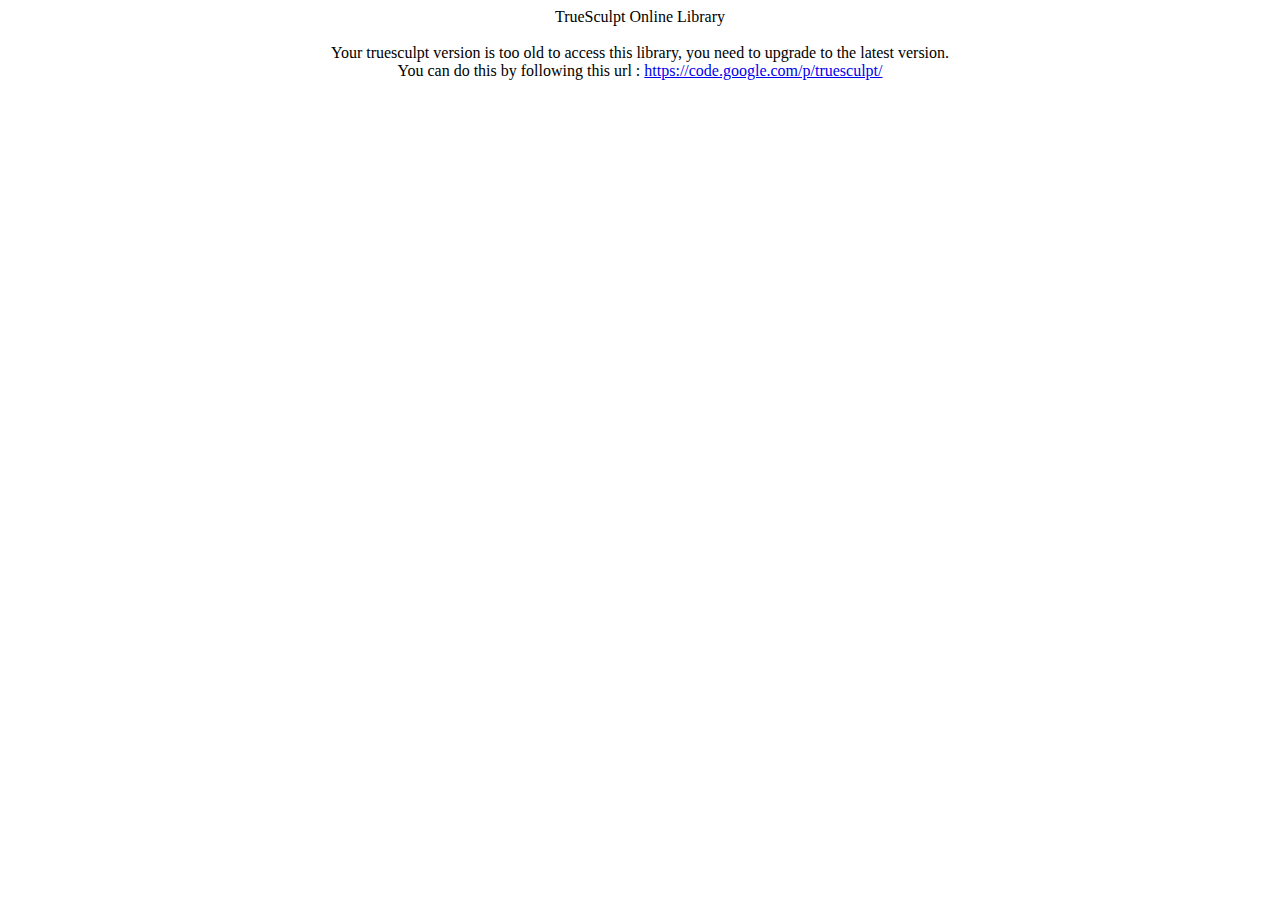
==== war/upgrade.html @ 7ac602a3 "upgrade handling" ====
<html lang="en">
  <head>
    <meta http-equiv="Content-Type" content="text/html; charset=utf-8">
    <meta name="viewport" content="width=device-width, initial-scale=1.0, user-scalable=yes">
    <title>TrueSculpt</title>  
  </head>
    
  <body>
    
 	<div align="center">
    TrueSculpt Online Library
    <br>
    <br>
    Your truesculpt version is too old to access this library, you need to upgrade to the latest version.  
    <br>
    You can do this by following this url :  <a href="https://code.google.com/p/truesculpt/">https://code.google.com/p/truesculpt/</a>
    
  </body>
</html>
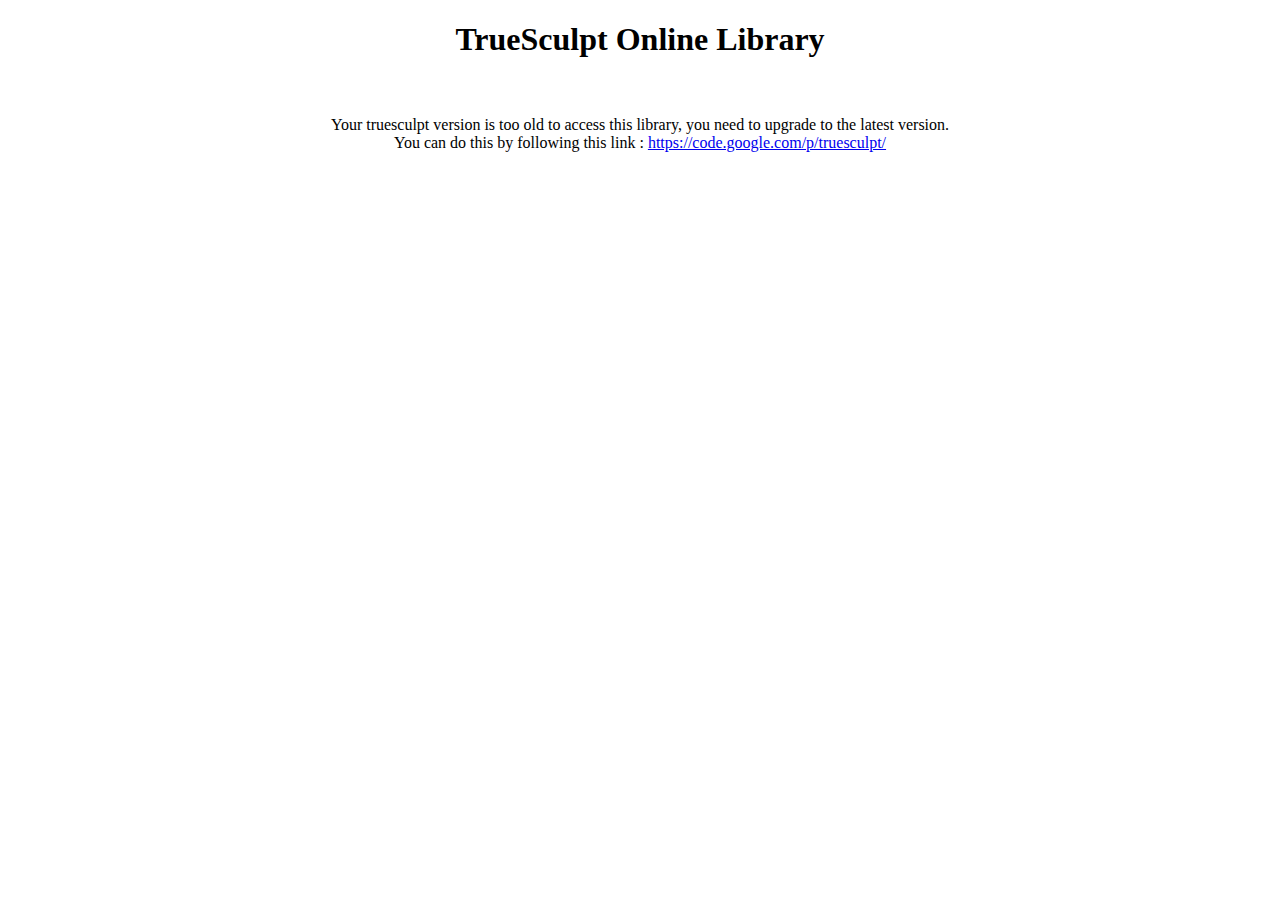
==== commit 6285672f: "w3c validator" ====
--- a/war/upgrade.html
+++ b/war/upgrade.html
@@ -1,20 +1,22 @@
-
+<!DOCTYPE html PUBLIC "-//W3C//DTD HTML 4.01//EN"  "http://www.w3.org/TR/html4/strict.dtd">
 <html lang="en">
   <head>
     <meta http-equiv="Content-Type" content="text/html; charset=utf-8">
     <meta name="viewport" content="width=device-width, initial-scale=1.0, user-scalable=yes">
+    <link type="text/css" rel="stylesheet" href="/stylesheets/main.css">  
+    <script type="text/javascript" src="/scripts/analytics.js" ></script>
     <title>TrueSculpt</title>  
   </head>
     
   <body>
     
  	<div align="center">
-    TrueSculpt Online Library
+    <h1>TrueSculpt Online Library</h1>
     <br>
     <br>
     Your truesculpt version is too old to access this library, you need to upgrade to the latest version.  
     <br>
-    You can do this by following this url :  <a href="https://code.google.com/p/truesculpt/">https://code.google.com/p/truesculpt/</a>
+    You can do this by following this link :  <a href="https://code.google.com/p/truesculpt/">https://code.google.com/p/truesculpt/</a>
     
   </body>
 </html>
